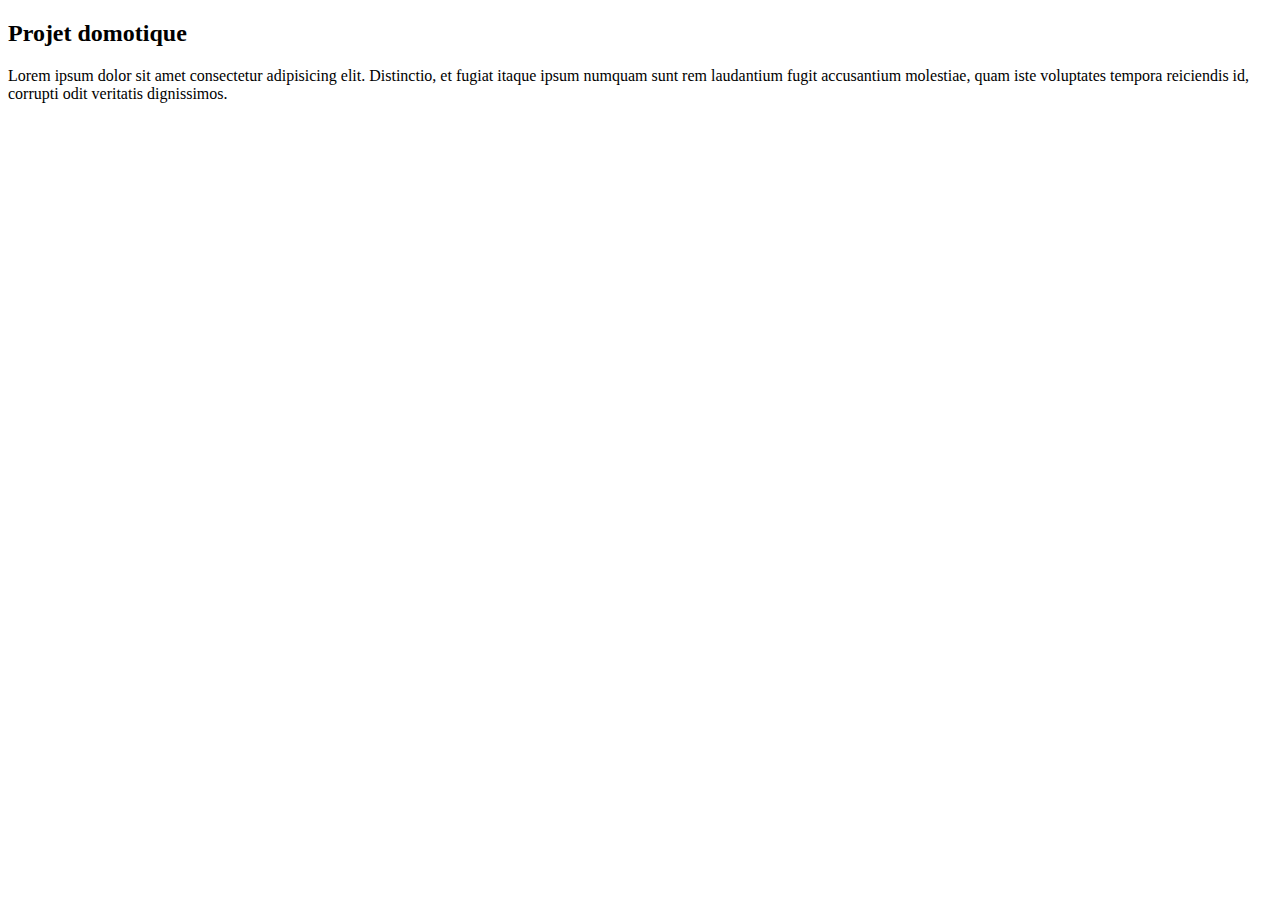
==== Dashboards/templates/index.html @ f2e158c4 "Flask as web server" ====
<!DOCTYPE html>
<html>
  <head>
    <title>DOMO</title>
    <link rel="stylesheet" type="text/css" href="static/style.css">
    <link rel="icon" type="image/png" href="static/img/home.png">
    <!--<meta http-equiv="refresh" content="10">-->
    <script src="https://cdn.plot.ly/plotly-latest.min.js"></script>
  </head>
  <body>
    <div>
      <h2>Projet domotique</h2>
    </div>
    <div>
        Lorem ipsum dolor sit amet consectetur adipisicing elit. Distinctio, et fugiat itaque ipsum numquam sunt rem laudantium fugit accusantium molestiae, quam iste voluptates tempora reiciendis id, corrupti odit veritatis dignissimos.
    </div>
  </body>
</html>
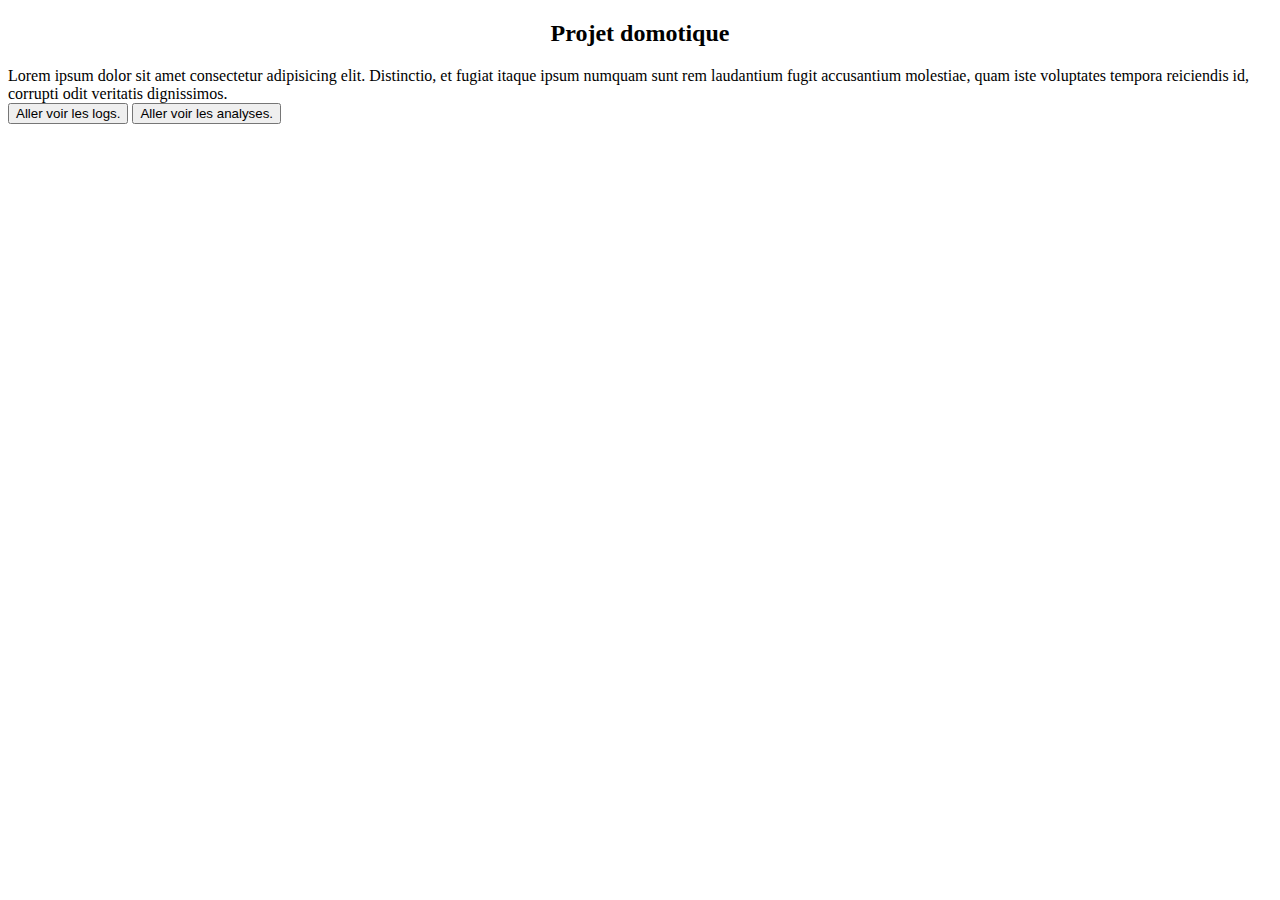
==== commit 9b71b715: "Adding buttons to go to the others pages" ====
--- a/Dashboards/templates/index.html
+++ b/Dashboards/templates/index.html
@@ -1,18 +1,24 @@
 <!DOCTYPE html>
 <html>
-  <head>
-    <title>DOMO</title>
-    <link rel="stylesheet" type="text/css" href="static/style.css">
-    <link rel="icon" type="image/png" href="static/img/home.png">
-    <!--<meta http-equiv="refresh" content="10">-->
-    <script src="https://cdn.plot.ly/plotly-latest.min.js"></script>
-  </head>
-  <body>
-    <div>
-      <h2>Projet domotique</h2>
-    </div>
-    <div>
-        Lorem ipsum dolor sit amet consectetur adipisicing elit. Distinctio, et fugiat itaque ipsum numquam sunt rem laudantium fugit accusantium molestiae, quam iste voluptates tempora reiciendis id, corrupti odit veritatis dignissimos.
-    </div>
-  </body>
+    <head>
+        <title>DOMO</title>
+        <link rel="stylesheet" type="text/css" href="static/style/index.css">
+        <link rel="icon" type="image/png" href="static/img/home.png">
+        <!--<meta http-equiv="refresh" content="10">-->
+        <script src="https://cdn.plot.ly/plotly-latest.min.js"></script>
+    </head>
+    <body>
+        <div>
+        <center>
+            <h2>Projet domotique</h2>
+        </center>
+        </div>
+        <div>
+            Lorem ipsum dolor sit amet consectetur adipisicing elit. Distinctio, et fugiat itaque ipsum numquam sunt rem laudantium fugit accusantium molestiae, quam iste voluptates tempora reiciendis id, corrupti odit veritatis dignissimos.
+        </div>
+        <div class="buttons">
+            <button name="submit" id="logs" type="submit" onclick="window.location.href = '/logs';">Aller voir les logs.</button>
+            <button name="submit" id="analyses" type="submit" onclick="window.location.href = '/analyses';">Aller voir les analyses.</button>
+        </div>
+    </body>
 </html>
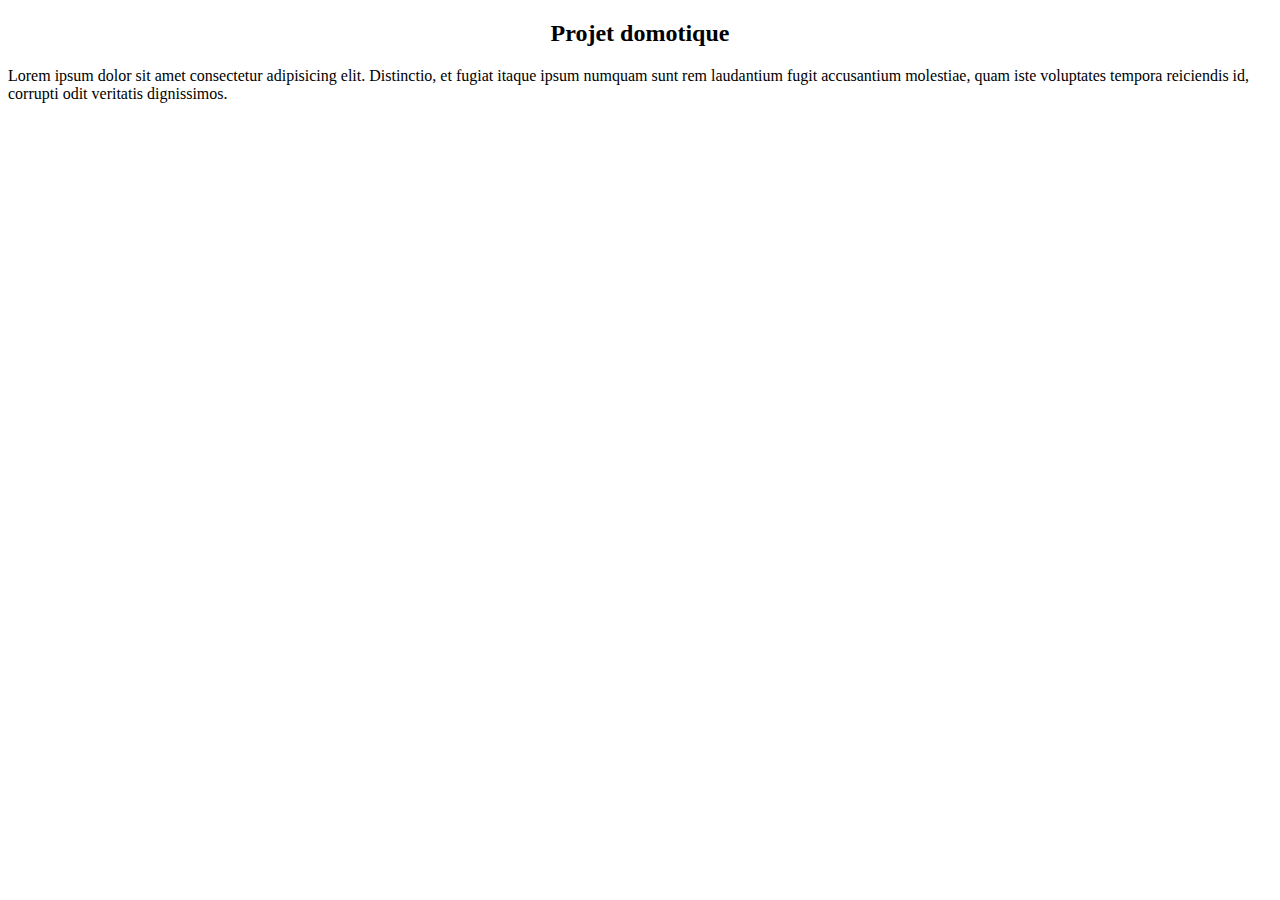
==== commit 8565e7c8: "add js files" ====
--- a/Dashboards/templates/index.html
+++ b/Dashboards/templates/index.html
@@ -1,24 +1,20 @@
 <!DOCTYPE html>
 <html>
-    <head>
-        <title>DOMO</title>
-        <link rel="stylesheet" type="text/css" href="static/style/index.css">
-        <link rel="icon" type="image/png" href="static/img/home.png">
-        <!--<meta http-equiv="refresh" content="10">-->
-        <script src="https://cdn.plot.ly/plotly-latest.min.js"></script>
-    </head>
-    <body>
-        <div>
-        <center>
-            <h2>Projet domotique</h2>
-        </center>
-        </div>
-        <div>
-            Lorem ipsum dolor sit amet consectetur adipisicing elit. Distinctio, et fugiat itaque ipsum numquam sunt rem laudantium fugit accusantium molestiae, quam iste voluptates tempora reiciendis id, corrupti odit veritatis dignissimos.
-        </div>
-        <div class="buttons">
-            <button name="submit" id="logs" type="submit" onclick="window.location.href = '/logs';">Aller voir les logs.</button>
-            <button name="submit" id="analyses" type="submit" onclick="window.location.href = '/analyses';">Aller voir les analyses.</button>
-        </div>
-    </body>
-</html>
+  <head>
+    <title>DOMO</title>
+    <link rel="stylesheet" type="text/css" href="static/style/index.css">
+    <link rel="icon" type="image/png" href="static/img/home.png">
+    <!--<meta http-equiv="refresh" content="10">-->
+    <script src="https://cdn.plot.ly/plotly-latest.min.js"></script>
+  </head>
+  <body>
+    <div>
+      <center>
+        <h2>Projet domotique</h2>
+      </center>
+    </div>
+    <div>
+        Lorem ipsum dolor sit amet consectetur adipisicing elit. Distinctio, et fugiat itaque ipsum numquam sunt rem laudantium fugit accusantium molestiae, quam iste voluptates tempora reiciendis id, corrupti odit veritatis dignissimos.
+    </div>
+  </body>
+</html>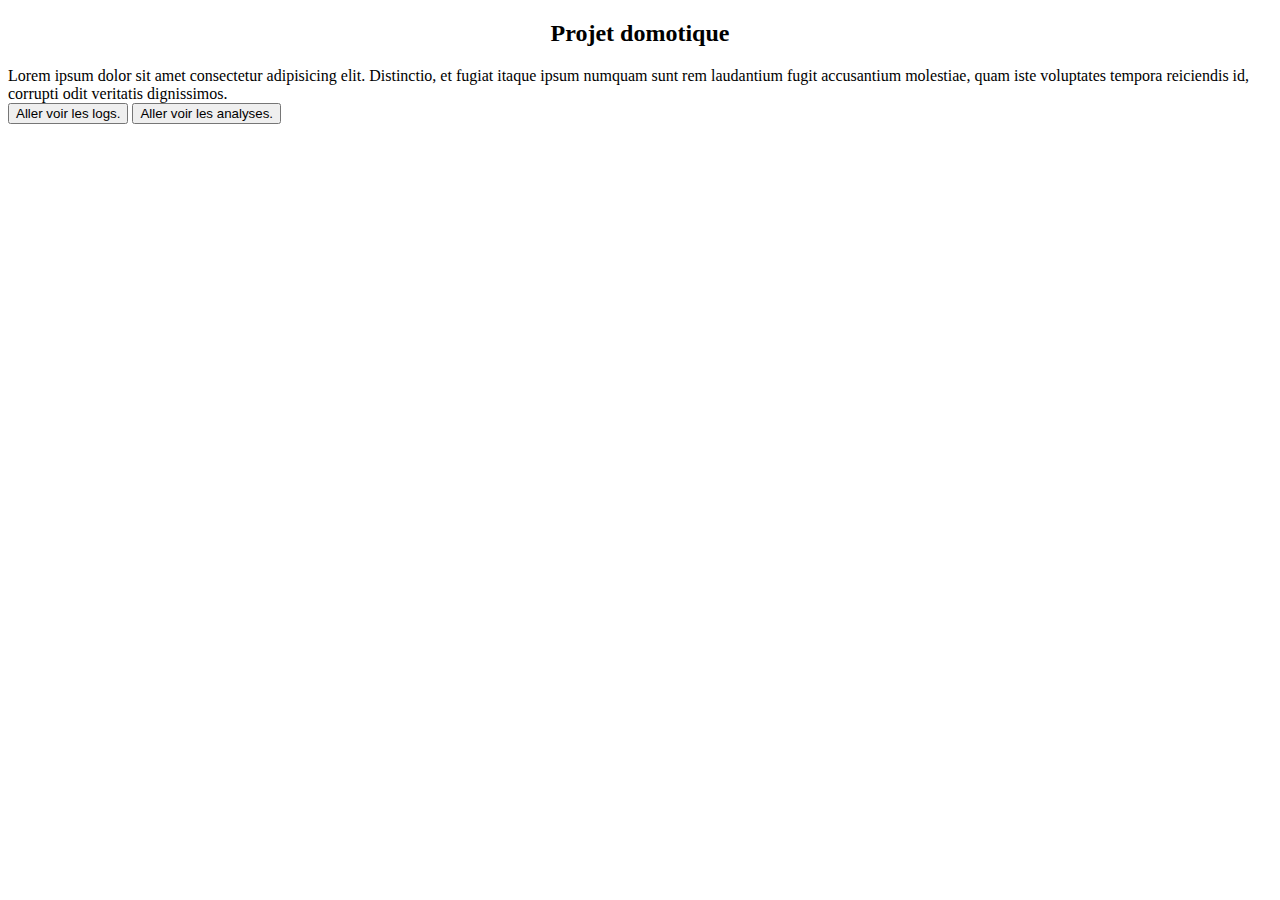
==== commit dcfb4773: "Merge branch 'Data-Visualisation' of https://github.com/DhalEynn/PROJ831-Domotique into Data-Visuali" ====
--- a/Dashboards/templates/index.html
+++ b/Dashboards/templates/index.html
@@ -1,20 +1,24 @@
 <!DOCTYPE html>
 <html>
-  <head>
-    <title>DOMO</title>
-    <link rel="stylesheet" type="text/css" href="static/style/index.css">
-    <link rel="icon" type="image/png" href="static/img/home.png">
-    <!--<meta http-equiv="refresh" content="10">-->
-    <script src="https://cdn.plot.ly/plotly-latest.min.js"></script>
-  </head>
-  <body>
-    <div>
-      <center>
-        <h2>Projet domotique</h2>
-      </center>
-    </div>
-    <div>
-        Lorem ipsum dolor sit amet consectetur adipisicing elit. Distinctio, et fugiat itaque ipsum numquam sunt rem laudantium fugit accusantium molestiae, quam iste voluptates tempora reiciendis id, corrupti odit veritatis dignissimos.
-    </div>
-  </body>
-</html>+    <head>
+        <title>DOMO</title>
+        <link rel="stylesheet" type="text/css" href="static/style/index.css">
+        <link rel="icon" type="image/png" href="static/img/home.png">
+        <!--<meta http-equiv="refresh" content="10">-->
+        <script src="https://cdn.plot.ly/plotly-latest.min.js"></script>
+    </head>
+    <body>
+        <div>
+        <center>
+            <h2>Projet domotique</h2>
+        </center>
+        </div>
+        <div>
+            Lorem ipsum dolor sit amet consectetur adipisicing elit. Distinctio, et fugiat itaque ipsum numquam sunt rem laudantium fugit accusantium molestiae, quam iste voluptates tempora reiciendis id, corrupti odit veritatis dignissimos.
+        </div>
+        <div class="buttons">
+            <button name="submit" id="logs" type="submit" onclick="window.location.href = '/logs';">Aller voir les logs.</button>
+            <button name="submit" id="analyses" type="submit" onclick="window.location.href = '/analyses';">Aller voir les analyses.</button>
+        </div>
+    </body>
+</html>
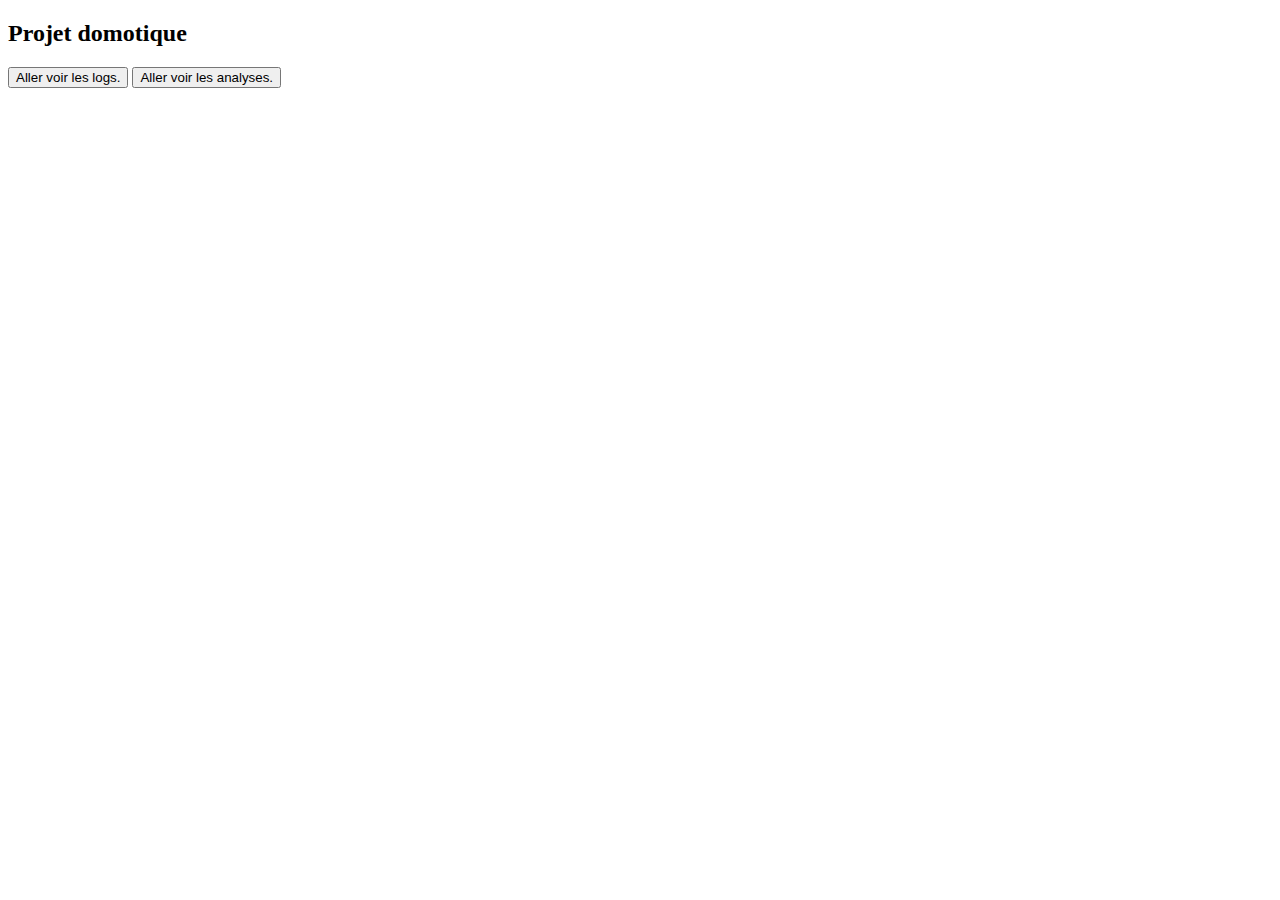
==== commit 55c9c7dd: "Fix index css" ====
--- a/Dashboards/templates/index.html
+++ b/Dashboards/templates/index.html
@@ -4,18 +4,9 @@
         <title>DOMO</title>
         <link rel="stylesheet" type="text/css" href="static/style/index.css">
         <link rel="icon" type="image/png" href="static/img/home.png">
-        <!--<meta http-equiv="refresh" content="10">-->
-        <script src="https://cdn.plot.ly/plotly-latest.min.js"></script>
     </head>
     <body>
-        <div>
-        <center>
-            <h2>Projet domotique</h2>
-        </center>
-        </div>
-        <div>
-            Lorem ipsum dolor sit amet consectetur adipisicing elit. Distinctio, et fugiat itaque ipsum numquam sunt rem laudantium fugit accusantium molestiae, quam iste voluptates tempora reiciendis id, corrupti odit veritatis dignissimos.
-        </div>
+        <h2>Projet domotique</h2>
         <div class="buttons">
             <button name="submit" id="logs" type="submit" onclick="window.location.href = '/logs';">Aller voir les logs.</button>
             <button name="submit" id="analyses" type="submit" onclick="window.location.href = '/analyses';">Aller voir les analyses.</button>
